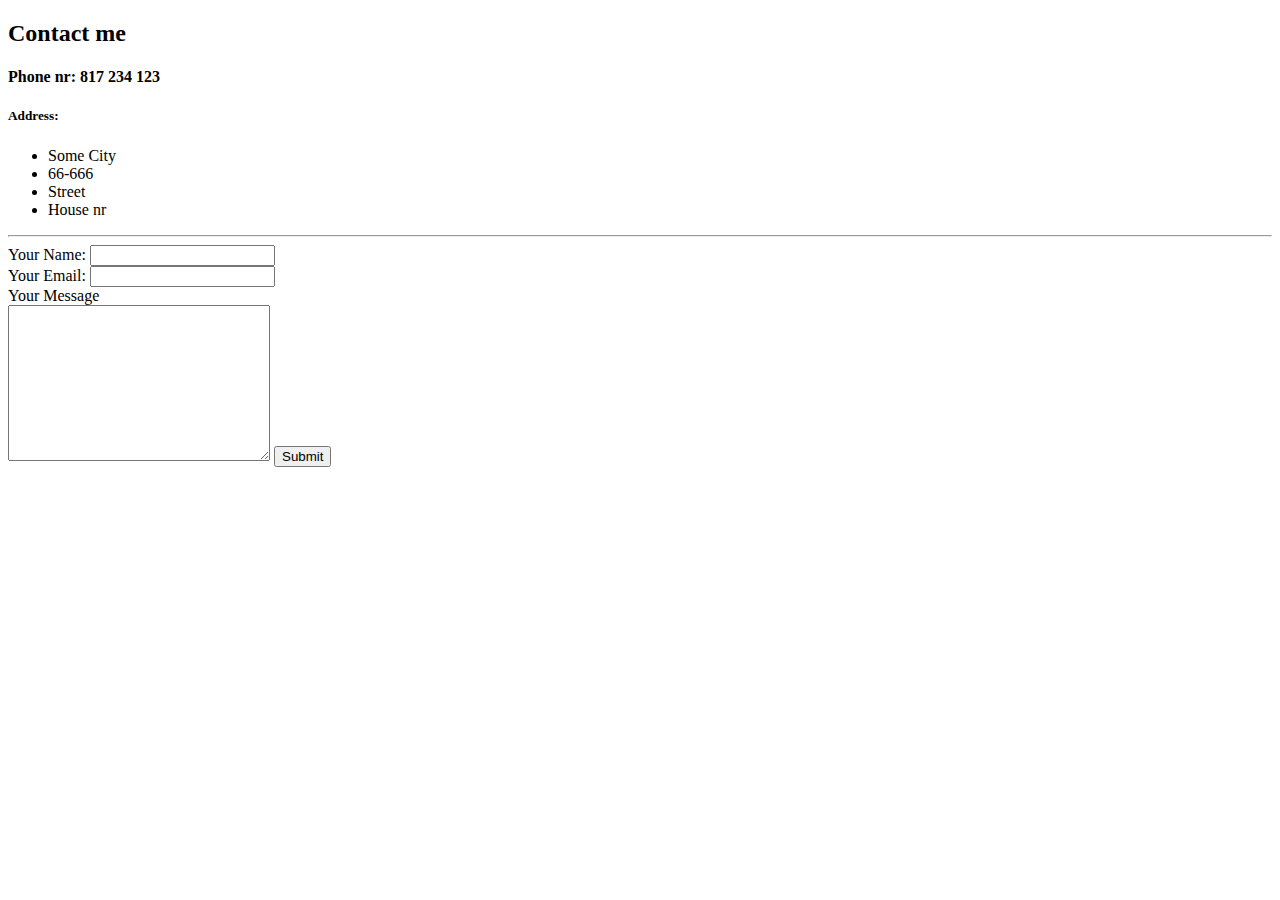
==== contact.html @ 3902081b "Added internal css" ====
<!DOCTYPE html>
<html lang="en">
<head>
    <meta charset="UTF-8">
    <title>Document</title>
</head>
<body>
    <h2>Contact me</h2>
    <h4>Phone nr: 817 234 123</h4>
    <h5>Address:</h5>
    <ul>
        <li>Some City</li>
        <li>66-666</li>
        <li>Street</li>
        <li>House nr</li>
    </ul>
    <hr>
    <!-- contact form -->
    <form action="mailto:example@exmaple.com", method="post", enctype="text/plain">
        <label for="">Your Name:</label>
        <input type="text" name="yourName">
        <br>
        <label>Your Email:</label>
        <input type="email" name="yourEmail">
        <br>
        <label for="">Your Message</label>
        <br>
        <textarea name="yourMessage" id="" cols="30" rows="10"></textarea>
        <input type="submit">
    </form>
</body>
</html>
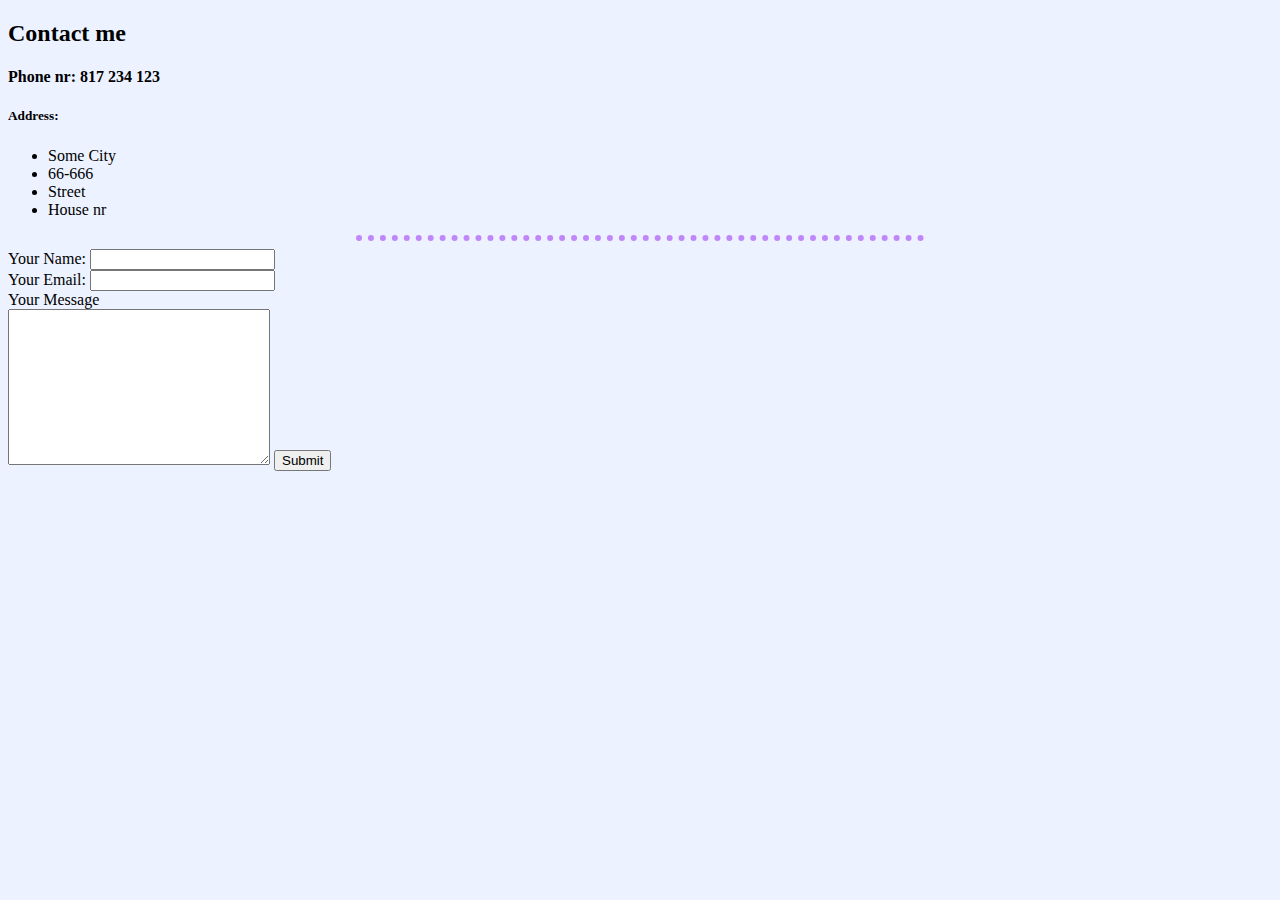
==== commit 2865ce9d: "External css" ====
--- a/contact.html
+++ b/contact.html
@@ -3,6 +3,7 @@
 <head>
     <meta charset="UTF-8">
     <title>Document</title>
+    <link rel="stylesheet" href="css\styles.css">
 </head>
 <body>
     <h2>Contact me</h2>
